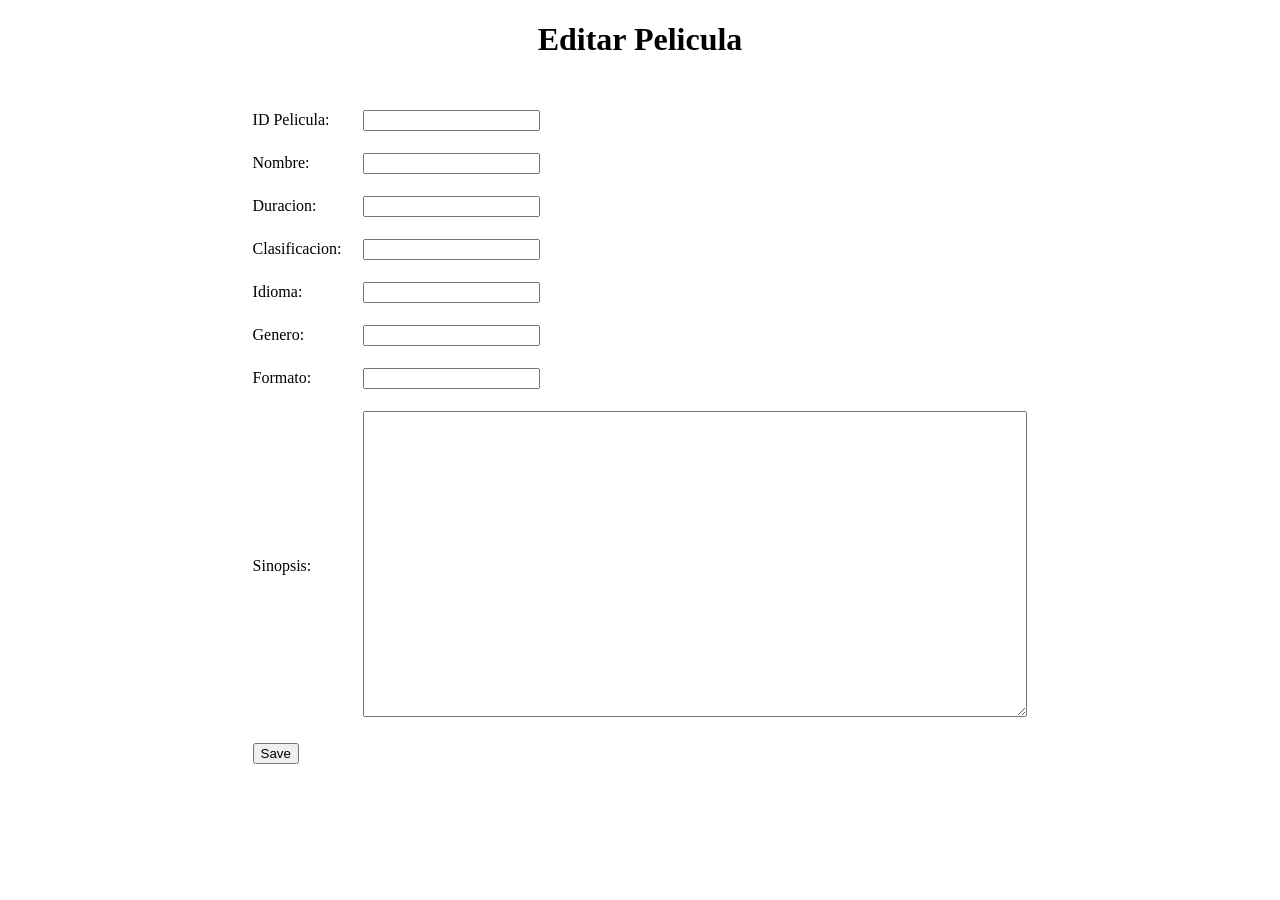
==== Cine/src/main/resources/templates/moduloPeliculas/editarPelicula.html @ 11a857ff "Repositorio Y60" ====
<!DOCTYPE html>
<html xmlns="http://www.w3.org/1999/xhtml"
	xmlns:th="http://www.thymeleaf.org">
<head>
<meta charset="ISO-8859-1">
<title>Editar Pelicula</title>
</head>
<body>
	<div align="center"> 
		<h1>Editar Pelicula</h1>
		<br />
		<form action="#" th:action="@{/peliculas/guardar}" th:object="${pelicula}" method="post">
			<table border="0" cellpadding="10">
				<tr>
					<td>ID Pelicula:</td>
					<td><input type="text" th:field="*{idPelicula}" readonly="readonly" />
					</td>
				</tr>
				<tr>
					<td>Nombre:</td>
					<td><input type="text" th:field="*{nombre}" /></td>
				</tr>
				<tr>
					<td>Duracion:</td>
					<td><input type="text" th:field="*{duracion}" /></td>
				</tr>
				<tr>
					<td>Clasificacion:</td>
					<td><input type="text" th:field="*{clasificacion}" /></td>
				</tr>
				<tr>
					<td>Idioma:</td>
					<td><input type="text" th:field="*{idioma}" /></td>
				</tr>
				<tr>
					<td>Genero:</td>
					<td><input type="text" th:field="*{genero}" /></td>
				</tr>
				<tr>
					<td>Formato:</td>
					<td><input type="text" th:field="*{formato}" /></td>
				</tr>
				<tr>
					<td>Sinopsis:</td>
					<td><textarea rows="20" cols="80" th:field="*{sinopsis}"></textarea></td>
				</tr>
				<tr>
					<td colspan="2"><button type="submit">Save</button></td>
				</tr>
			</table>
		</form>
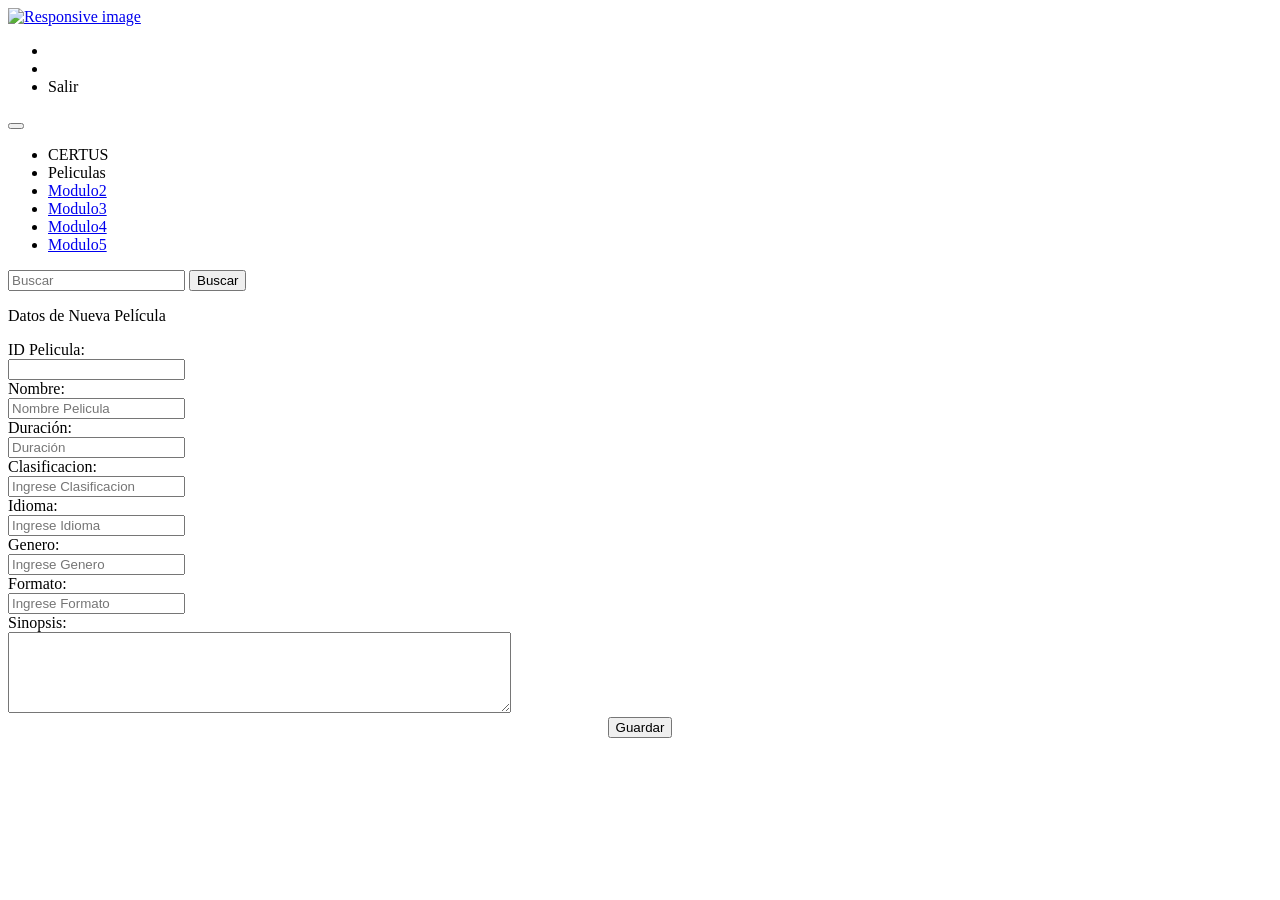
==== commit 06e6cdb2: "Proyecto Cine con front end" ====
--- a/Cine/src/main/resources/templates/moduloPeliculas/editarPelicula.html
+++ b/Cine/src/main/resources/templates/moduloPeliculas/editarPelicula.html
@@ -2,50 +2,148 @@
 <html xmlns="http://www.w3.org/1999/xhtml"
 	xmlns:th="http://www.thymeleaf.org">
 <head>
-<meta charset="ISO-8859-1">
-<title>Editar Pelicula</title>
+
+<meta http-equiv="Content-Type" content="text/html; charset=UTF-8">
+<script src="../../js/jquery-3.4.1.min.js" type="text/javascript"></script>
+<link href="../../css/bootstrap.min.css" rel="stylesheet" type="text/css" />
+<link href="../../css/miLogin.css" rel="stylesheet" type="text/css" />
+<link href="../../css/miLayout.css" rel="stylesheet" type="text/css" />
+<link href="../../css/font-awesome.min.css" rel="stylesheet"
+	type="text/css" />
+<script src="../../js/bootstrap.min.js" type="text/javascript"></script>
+<title>Crear Nueva Película</title>
 </head>
 <body>
-	<div align="center"> 
-		<h1>Editar Pelicula</h1>
-		<br />
-		<form action="#" th:action="@{/peliculas/guardar}" th:object="${pelicula}" method="post">
-			<table border="0" cellpadding="10">
-				<tr>
-					<td>ID Pelicula:</td>
-					<td><input type="text" th:field="*{idPelicula}" readonly="readonly" />
-					</td>
-				</tr>
-				<tr>
-					<td>Nombre:</td>
-					<td><input type="text" th:field="*{nombre}" /></td>
-				</tr>
-				<tr>
-					<td>Duracion:</td>
-					<td><input type="text" th:field="*{duracion}" /></td>
-				</tr>
-				<tr>
-					<td>Clasificacion:</td>
-					<td><input type="text" th:field="*{clasificacion}" /></td>
-				</tr>
-				<tr>
-					<td>Idioma:</td>
-					<td><input type="text" th:field="*{idioma}" /></td>
-				</tr>
-				<tr>
-					<td>Genero:</td>
-					<td><input type="text" th:field="*{genero}" /></td>
-				</tr>
-				<tr>
-					<td>Formato:</td>
-					<td><input type="text" th:field="*{formato}" /></td>
-				</tr>
-				<tr>
-					<td>Sinopsis:</td>
-					<td><textarea rows="20" cols="80" th:field="*{sinopsis}"></textarea></td>
-				</tr>
-				<tr>
-					<td colspan="2"><button type="submit">Save</button></td>
-				</tr>
-			</table>
-		</form>+
+
+	<nav class="navbar navbar-expand-md navbar-dark bg-dark flex-row">
+		<a class="navbar-brand mr-auto" href="/"> <img
+			src="" class="img-fluid"
+			alt="Responsive image">
+		</a>
+		<ul class="navbar-nav flex-row mr-lg-0">
+			<li class="nav-item"><a class="nav-link pr-2"><i
+					class="fa fa-search"></i></a></li>
+			<li class="nav-item"><a class="nav-link pr-2"><i
+					class="fa fa-facebook"></i></a></li>
+			<li class="nav-item dropdown"><a
+				class="nav-link dropdown-toggle mr-3 mr-lg-0"
+				id="navbarDropdownMenuLink" data-toggle="dropdown"
+				aria-haspopup="true" aria-expanded="false"><i class="fa fa-user"></i><span
+					class="caret"></span> </a>
+				<div class="dropdown-menu dropdown-menu-right"
+					aria-labelledby="navbarDropdownMenuLink">
+					<a
+						class="dropdown-item" th:href="@{/logout}">Salir</a>
+				</div></li>
+		</ul>
+		<button class="navbar-toggler ml-lg-0" type="button"
+			data-toggle="collapse" data-target="#navbarSupportedContent"
+			aria-controls="navbarSupportedContent" aria-expanded="false"
+			aria-label="Toggle navigation">
+			<span class="navbar-toggler-icon"></span>
+		</button>
+	</nav>
+	<nav class="navbar navbar-expand-md navbar-light">
+		<div class="collapse navbar-collapse" id="navbarSupportedContent">
+			<ul class="navbar-nav mr-auto">
+				<li class="nav-item"><a class="nav-link" id="nav-link-custom"
+					th:href="@{/bienvenida}">CERTUS</a></li>
+				<li class="nav-item"><a class="nav-link"
+					th:href="@{/peliculas/listarTodo}">Peliculas</a></li>
+				<li class="nav-item"><a class="nav-link" href="#">Modulo2</a></li>
+				<li class="nav-item"><a class="nav-link" href="#">Modulo3</a></li>
+				<li class="nav-item"><a class="nav-link" href="#">Modulo4</a></li>
+				<li class="nav-item"><a class="nav-link" href="#">Modulo5</a></li>
+			</ul>
+			<form class="form-inline my-2 my-lg-0">
+				<input class="form-control mr-sm-2" type="text" placeholder="Buscar">
+				<button class="btn btn-outline-success my-2 my-sm-0" type="submit">Buscar</button>
+			</form>
+		</div>
+	</nav>
+
+	<section id="seccion1">
+			<p>Datos de Nueva Película</p>
+			<form th:action="@{/peliculas/guardar}"
+				th:object="${pelicula}" method="post">
+
+				<div class="form-group row">
+					<label for="id" class="col-sm-2 col-form-label">ID Pelicula:</label>
+					<div class="col-sm-10">
+						<input type="text" class="form-control" id="id"
+							 th:field="*{idPelicula}" readonly="readonly" />
+					</div>
+				</div>
+
+
+				<div class="form-group row">
+					<label for="nombre" class="col-sm-2 col-form-label">Nombre:</label>
+					<div class="col-sm-10">
+						<input type="text" class="form-control" id="nombre"
+							placeholder="Nombre Pelicula" th:field="*{nombre}" />
+					</div>
+				</div>
+
+				<div class="form-group row">
+					<label for="duracion" class="col-sm-2 col-form-label">Duración:</label>
+					<div class="col-sm-10">
+						<input type="text" class="form-control" id="duracion"
+							placeholder="Duración" th:field="*{duracion}" />
+					</div>
+				</div>
+
+				<div class="form-group row">
+					<label for="clasificacion" class="col-sm-2 col-form-label">Clasificacion:</label>
+					<div class="col-sm-10">
+						<input type="text" class="form-control" id="clasificacion"
+							placeholder="Ingrese Clasificacion" th:field="*{clasificacion}" />
+					</div>
+				</div>
+				<div class="form-group row">
+					<label for="idioma" class="col-sm-2 col-form-label">Idioma:</label>
+					<div class="col-sm-10">
+						<input type="text" class="form-control" id="idioma"
+							placeholder="Ingrese Idioma" th:field="*{idioma}" />
+					</div>
+				</div>
+
+				<div class="form-group row">
+					<label for="genero" class="col-sm-2 col-form-label">
+						Genero:</label>
+					<div class="col-sm-10">
+						<input type="text" class="form-control" id="genero"
+							placeholder="Ingrese Genero" th:field="*{genero}" />
+					</div>
+				</div>
+
+				<div class="form-group row">
+					<label for="formato" class="col-sm-2 col-form-label">
+						Formato:</label>
+					<div class="col-sm-10">
+						<input type="text" class="form-control" id="formato"
+							placeholder="Ingrese Formato" th:field="*{formato}" />
+					</div>
+				</div>
+
+				<div class="form-group row">
+					<label for="sinopsis" class="col-sm-2 col-form-label">
+						Sinopsis:</label>
+					<div class="col-sm-10">
+						<textarea rows="5" class="form-control" id="sinopsis" cols="60"
+							placeholder="Sinopsis.." th:field="*{sinopsis}">
+					    </textarea>
+					</div>
+				</div>
+
+				<div align="center">
+					<button type="submit" class="btn btn-primary">Guardar</button>
+				</div>
+
+
+			</form>
+	</section>
+
+
+	
+</html>
